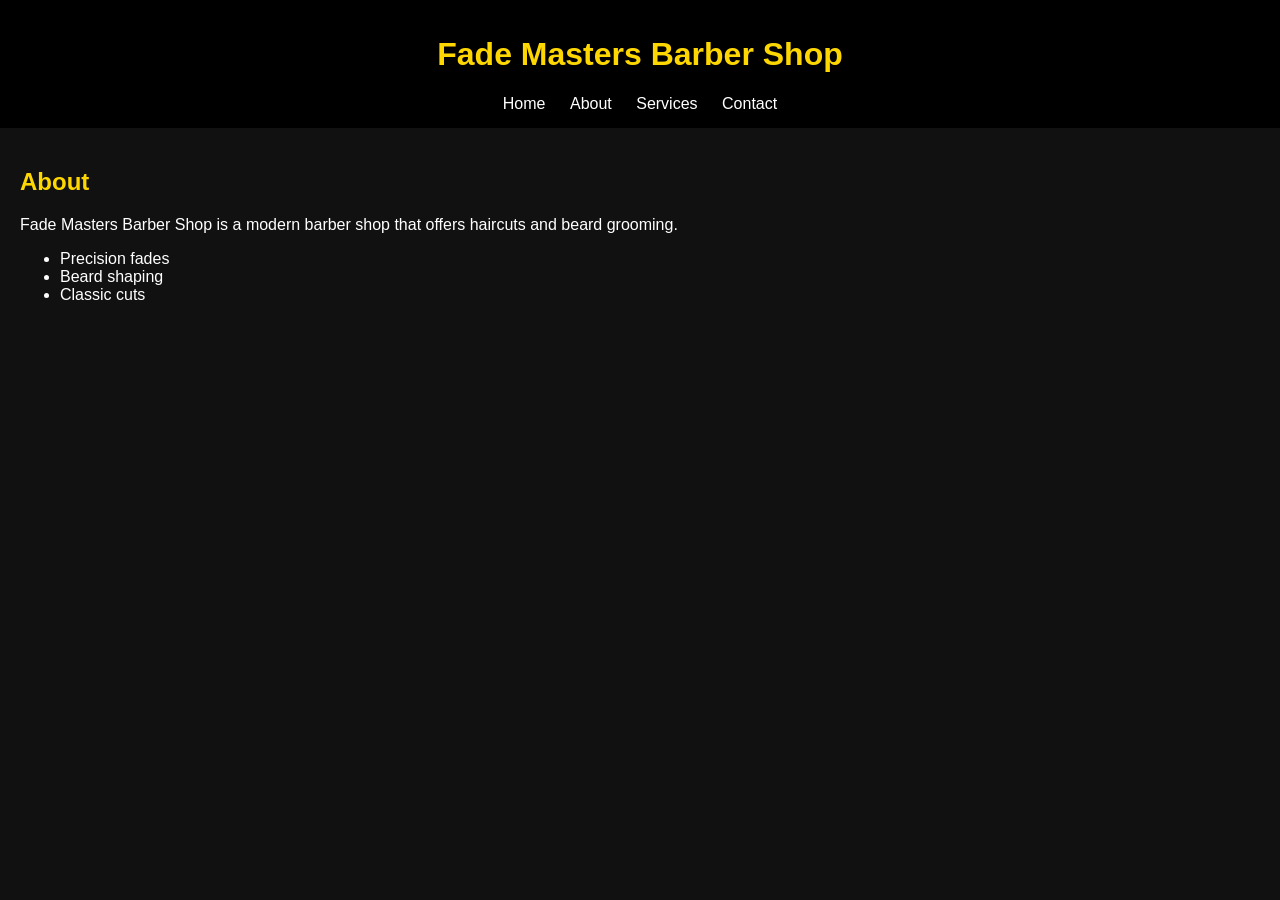
==== about.html @ f7ba9f3c "Add files via upload" ====
<!DOCTYPE html>
<html lang="en">
<head>
  <meta charset="UTF-8">
  <meta name="viewport" content="width=device-width, initial-scale=1.0">
  <title>Fade Masters Barber Shop - About</title>
  <link rel="stylesheet" href="style.css">
</head>
<body>
  <header>
    <h1>Fade Masters Barber Shop</h1>
    <nav>
      <a href="index.html">Home</a>
      <a href="about.html">About</a>
      <a href="services.html">Services</a>
      <a href="contact.html">Contact</a>
    </nav>
  </header>

  <section>
    <h2>About</h2>
    <p>Fade Masters Barber Shop is a modern barber shop that offers haircuts and beard grooming.</p>
    <ul>
      <li>Precision fades</li>
      <li>Beard shaping</li>
      <li>Classic cuts</li>
    </ul>
  </section>
</body>
</html>
---- style.css ----
body {
  font-family: Arial, sans-serif;
  margin: 0;
  background-color: #111111;
  color: white;
}

header {
  background-color: black;
  text-align: center;
  padding: 15px;
}

nav {
  margin-top: 10px;
}

nav a {
  color: white;
  text-decoration: none;
  margin: 0 10px;
}

section {
  padding: 20px;
}

h1, h2 {
  color: gold;
}

button {
  background-color: gold;
  color: black;
  border: none;
  padding: 10px 15px;
}

input, textarea {
  width: 250px;
  padding: 8px;
  margin-bottom: 10px;
}
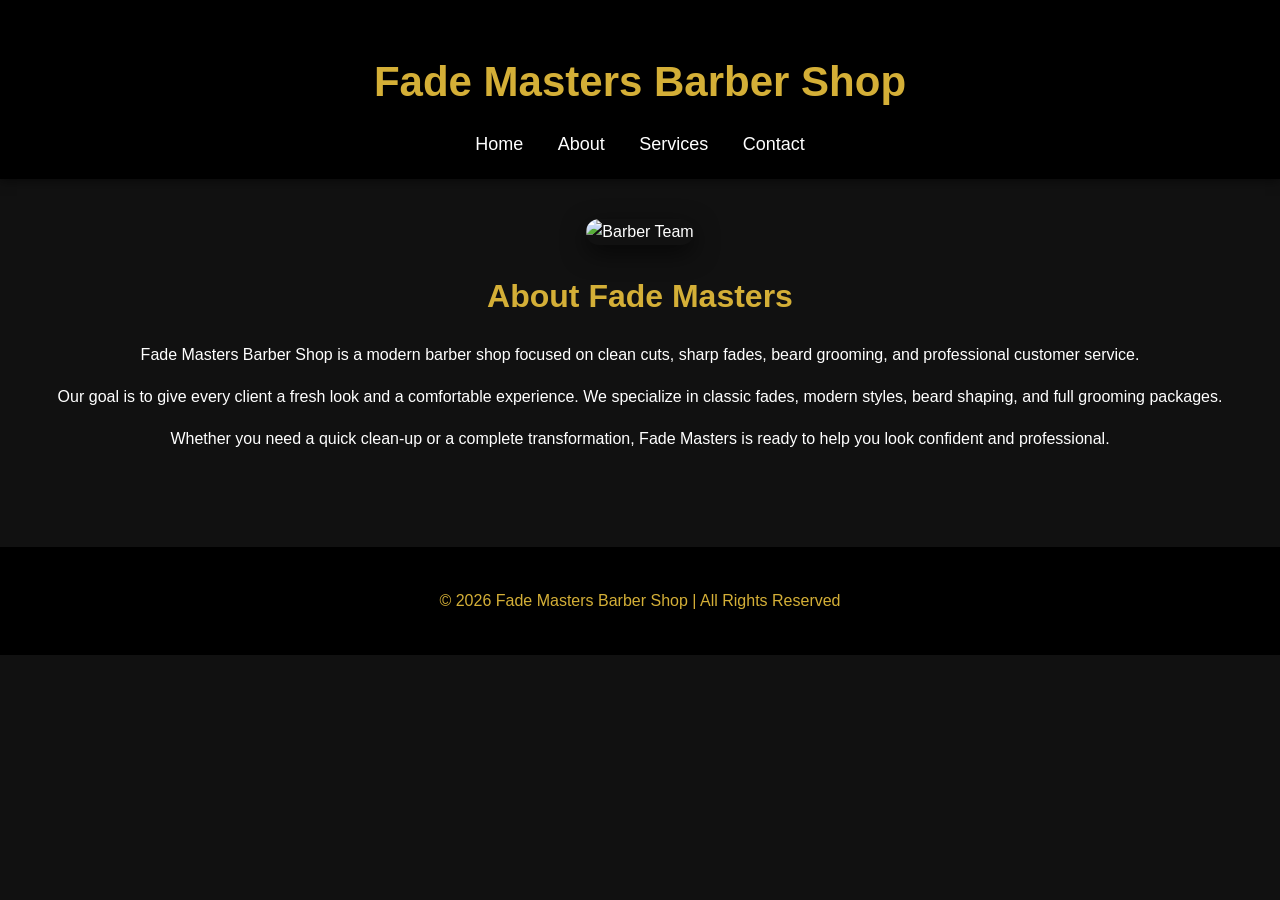
==== commit bdcea528: "Update about.html" ====
--- a/about.html
+++ b/about.html
@@ -1,30 +1,49 @@
 <!DOCTYPE html>
 <html lang="en">
 <head>
-  <meta charset="UTF-8">
-  <meta name="viewport" content="width=device-width, initial-scale=1.0">
-  <title>Fade Masters Barber Shop - About</title>
-  <link rel="stylesheet" href="style.css">
+    <meta charset="UTF-8">
+    <meta name="viewport" content="width=device-width, initial-scale=1.0">
+    <title>Fade Masters Barber Shop - About</title>
+    <link rel="stylesheet" href="style.css">
 </head>
+
 <body>
-  <header>
+
+<header>
     <h1>Fade Masters Barber Shop</h1>
     <nav>
-      <a href="index.html">Home</a>
-      <a href="about.html">About</a>
-      <a href="services.html">Services</a>
-      <a href="contact.html">Contact</a>
+        <a href="index.html">Home</a>
+        <a href="about.html">About</a>
+        <a href="services.html">Services</a>
+        <a href="contact.html">Contact</a>
     </nav>
-  </header>
+</header>
 
-  <section>
-    <h2>About</h2>
-    <p>Fade Masters Barber Shop is a modern barber shop that offers haircuts and beard grooming.</p>
-    <ul>
-      <li>Precision fades</li>
-      <li>Beard shaping</li>
-      <li>Classic cuts</li>
-    </ul>
-  </section>
+<section class="hero">
+    <img src="https://images.unsplash.com/photo-1517832606299-7ae9b720a186?auto=format&fit=crop&w=1200&q=80" 
+    alt="Barber Team" class="hero-img">
+
+    <h2>About Fade Masters</h2>
+
+    <p>
+        Fade Masters Barber Shop is a modern barber shop focused on clean cuts,
+        sharp fades, beard grooming, and professional customer service.
+    </p>
+
+    <p>
+        Our goal is to give every client a fresh look and a comfortable experience.
+        We specialize in classic fades, modern styles, beard shaping, and full grooming packages.
+    </p>
+
+    <p>
+        Whether you need a quick clean-up or a complete transformation,
+        Fade Masters is ready to help you look confident and professional.
+    </p>
+</section>
+
+<footer>
+    <p>© 2026 Fade Masters Barber Shop | All Rights Reserved</p>
+</footer>
+
 </body>
 </html>
--- a/style.css
+++ b/style.css
@@ -1,43 +1,112 @@
 body {
-  font-family: Arial, sans-serif;
-  margin: 0;
-  background-color: #111111;
-  color: white;
+    font-family: Arial, sans-serif;
+    margin: 0;
+    background-color: #111111;
+    color: white;
+    line-height: 1.6;
 }
 
 header {
-  background-color: black;
-  text-align: center;
-  padding: 15px;
+    background-color: black;
+    text-align: center;
+    padding: 20px;
+    box-shadow: 0 2px 10px rgba(0,0,0,0.5);
+}
+
+header h1 {
+    color: #d4af37;
+    font-size: 42px;
+    margin-bottom: 10px;
 }
 
 nav {
-  margin-top: 10px;
+    margin-top: 15px;
 }
 
 nav a {
-  color: white;
-  text-decoration: none;
-  margin: 0 10px;
+    color: white;
+    text-decoration: none;
+    margin: 0 15px;
+    font-size: 18px;
+    transition: 0.3s;
+}
+
+nav a:hover {
+    color: #d4af37;
+}
+
+.hero {
+    text-align: center;
+    padding: 40px 20px;
+}
+
+.hero-img {
+    width: 90%;
+    max-width: 1100px;
+    height: 450px;
+    object-fit: cover;
+    border-radius: 20px;
+    box-shadow: 0 8px 25px rgba(0,0,0,0.6);
 }
 
 section {
-  padding: 20px;
+    padding: 40px 20px;
 }
 
-h1, h2 {
-  color: gold;
+h2 {
+    color: #d4af37;
+    font-size: 32px;
+    margin-bottom: 20px;
 }
 
 button {
-  background-color: gold;
-  color: black;
-  border: none;
-  padding: 10px 15px;
+    background-color: #d4af37;
+    color: black;
+    border: none;
+    padding: 14px 24px;
+    font-size: 18px;
+    border-radius: 10px;
+    cursor: pointer;
+    transition: 0.3s;
+}
+
+button:hover {
+    background-color: white;
+}
+
+.services {
+    display: flex;
+    gap: 20px;
+    flex-wrap: wrap;
+    justify-content: center;
+}
+
+.card {
+    background-color: #1c1c1c;
+    padding: 25px;
+    width: 280px;
+    border-radius: 15px;
+    box-shadow: 0 5px 18px rgba(0,0,0,0.4);
+    transition: 0.3s;
+}
+
+.card:hover {
+    transform: translateY(-5px);
+}
+
+footer {
+    text-align: center;
+    padding: 25px;
+    background-color: black;
+    color: #d4af37;
+    margin-top: 40px;
 }
 
 input, textarea {
-  width: 250px;
-  padding: 8px;
-  margin-bottom: 10px;
+    width: 100%;
+    max-width: 500px;
+    padding: 12px;
+    margin-bottom: 15px;
+    border-radius: 8px;
+    border: none;
 }
